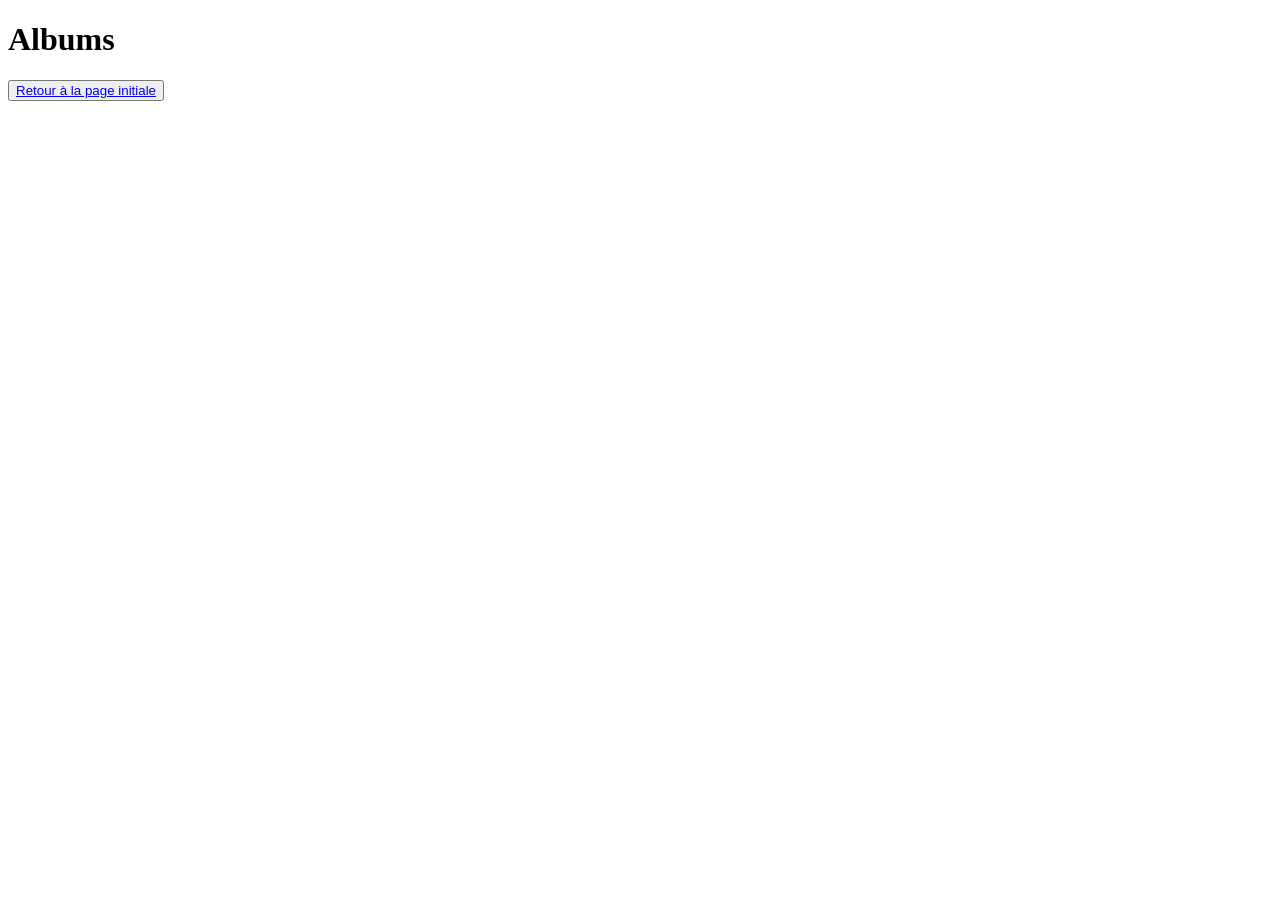
==== albums.html @ e8c72fd9 "Add files via upload" ====
<!DOCTYPE html>
<html lang="en">
<head>
    <meta charset="UTF-8">
    <meta name="viewport" content="width=device-width, initial-scale=1.0">
    <title>Document</title>
</head>
<body>
    <h1>Albums</h1>
    <button><a href="/index.html">Retour à la page initiale</a></button>
</body>
</html>
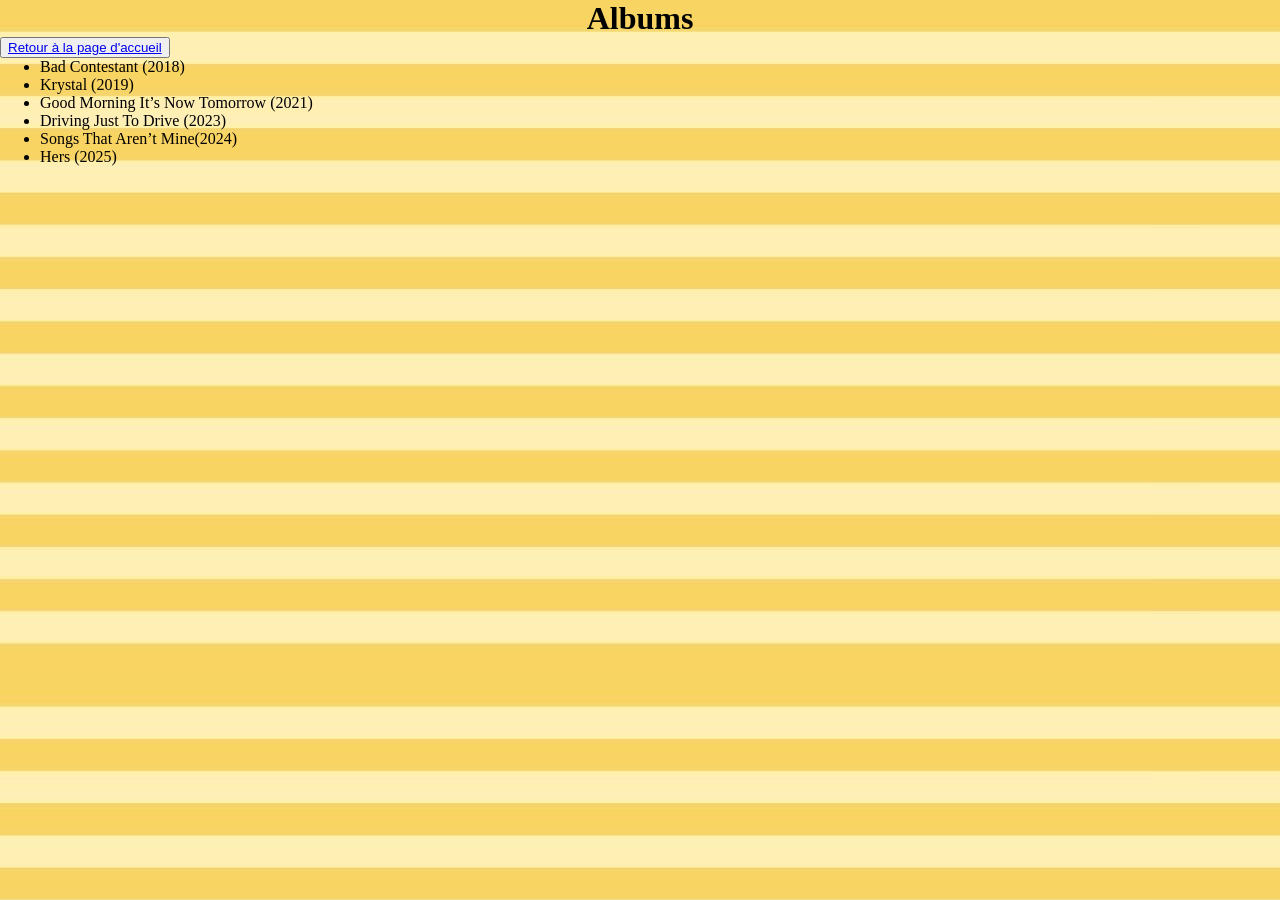
==== commit c21d50b6: "update" ====
--- a/albums.html
+++ b/albums.html
@@ -3,10 +3,20 @@
 <head>
     <meta charset="UTF-8">
     <meta name="viewport" content="width=device-width, initial-scale=1.0">
-    <title>Document</title>
+    <link rel="stylesheet" href="style.css">
+    <title>Albums de Matt Maltese</title>
 </head>
 <body>
     <h1>Albums</h1>
-    <button><a href="/index.html">Retour à la page initiale</a></button>
+    <button><a href="/index.html">Retour à la page d'accueil</a></button>
+    <ul>
+        <li>Bad Contestant (2018)</li>
+        <li>Krystal (2019)</li>
+        <li>Good Morning It’s Now Tomorrow (2021)</li>
+        <li>Driving Just To Drive (2023)</li>
+        <li>Songs That Aren’t Mine(2024)</li>
+        <li>Hers (2025)</li>
+
+    </ul>
 </body>
 </html>
--- a/style.css
+++ b/style.css
@@ -0,0 +1,26 @@
+* {
+    margin:0;
+
+}
+body {
+
+    background-image: url("fond.jpg");
+}
+#hers {
+    height:200px;
+    width:200px;
+}
+
+h1 {
+    text-align: center;
+}
+
+.tt {
+    font-size:30px;
+    display: flex;
+    gap: 30px;
+}
+
+#vinyle_Hers:hover{
+    transform: rotate(15deg);
+}
